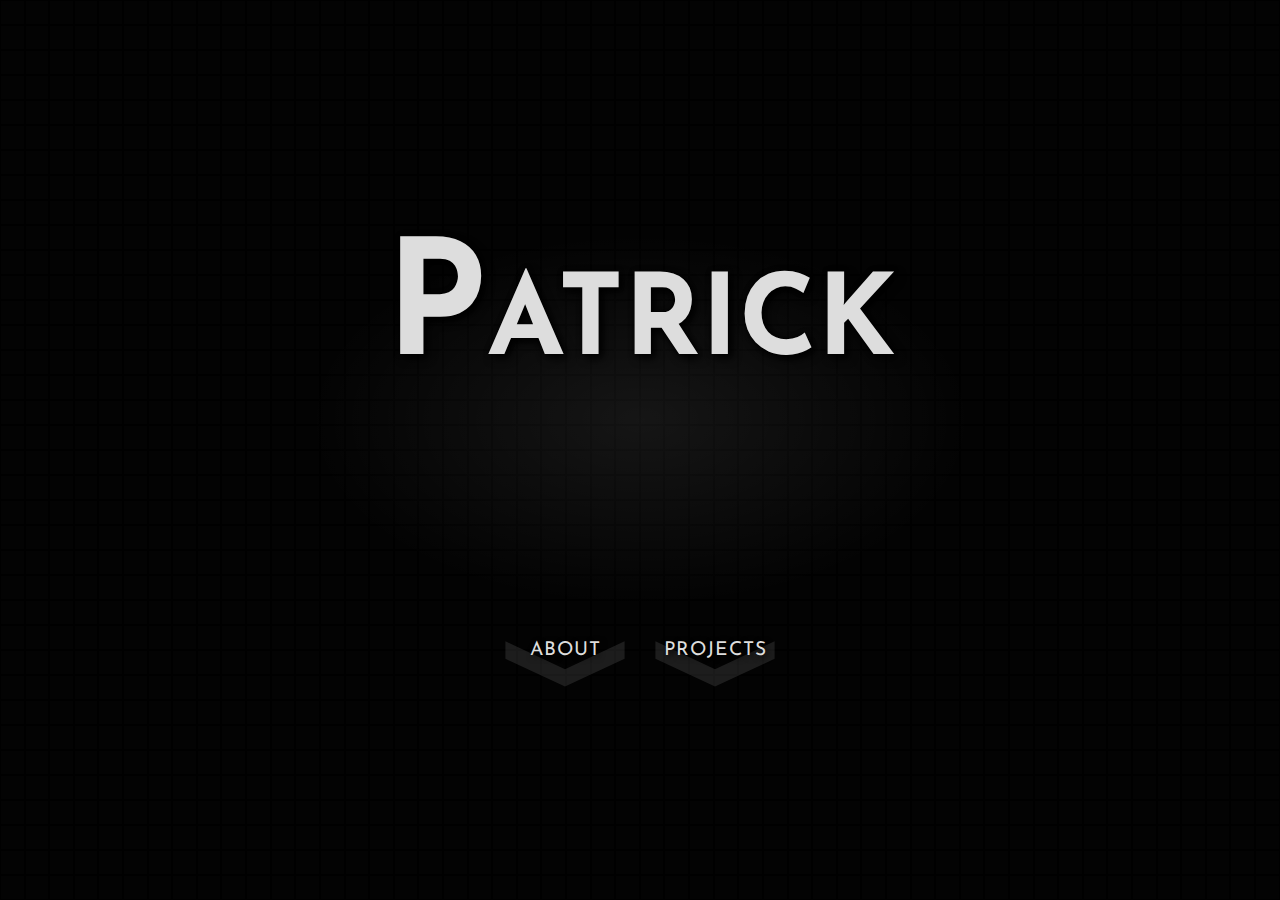
==== index.html @ 40173813 "add jump man game" ====
<!DOCTYPE html>
<html lang="en">
<head>
    <meta charset="UTF-8">
    <meta name="viewport" content="width=device-width, initial-scale=1.0">
    <meta http-equiv="X-UA-Compatible" content="ie=edge">
    <title>Patrick | Johnston</title>
    <link rel="icon" href="favicon.ico" type="image/x-icon" />
    <link href="https://fonts.googleapis.com/css2?family=Josefin+Sans:wght@400;700&family=Open+Sans&display=swap" rel="stylesheet">
    <link rel="stylesheet" href="style.css">
</head>
<body>
    <div id="splash-container" class="splashContainer"></div>
    <main>
        <div class="headerWrapper">
            <h1 class="headerText">Patrick</h1>
            <h1 class="headerText headerTextDelay">Johnston</h1>
            <p class="headerSub">Software Developer</p>
        </div>
        <div class="buttonsWrapper">
            <button class="splashScreenButton" data-dest="aboutDialog">About</button>
            <button class="splashScreenButton" data-dest="projectsDialog">Projects</button>
        </div>
        <section class="dialog" id="aboutDialog">
            <div class="contentWrapper">
                <h2>About</h2>
                <img class="aboutImage" src="./images/PJ_HeadshotSquare.jpg" alt="Patrick Johnston headshot">
                <p>I am an accomplished programmer, with strong critical thinking skills and the ability to quickly understand new concepts. I am seeking an opportunity which challenges my existing skill set and allows me to further develop my expertise in the industry.</p>
            </div>
            <button class="backButton" tabindex="-1">Back</button>
        </section>
        <section class="dialog" id="projectsDialog">
            <div class="contentWrapper">
                <h2>Projects</h2>
                <section class="projectItem">
                    <div class="projectItemWrapper clearfix">
                        <img src="./images/project_jumpman.png" alt="Project screenshot: Jump Man Game">
                        <h3>Jump Man</h3>
                        <p>A platforming game built using HTML canvas. The system built includes simple physics, enemy interaction, anti-gravity, and collectable items.</p>
                    </div>
                    <div class="projectItemButtons">
                        <a href="./jumpman/">View Project</a>
                        <a href="https://github.com/MoonShoesPatty/motionWIP" target="_blank">View GitHub</a>
                    </div>
                </section>
                <section class="projectItem">
                    <div class="projectItemWrapper clearfix">
                        <img src="./images/project_pokedex.png" alt="Project screenshot: Pokedex">
                        <h3>Pokedex</h3>
                        <p>A project built using the Pokemon API, this pokedex uses jQuery to provide an interface to explore all original 151 Pokemon.</p>
                    </div>
                    <div class="projectItemButtons">
                        <a href="./pokedex/">View Project</a>
                        <a href="https://github.com/MoonShoesPatty/pokedex" target="_blank">View GitHub</a>
                    </div>
                </section>
            </div>
            <button class="backButton" tabindex="-1">Back</button>
        </section>
    </main>
    <script src="jQuery.js"></script>
    <script src="script.js"></script>
</body>
</html>
---- style.css ----
/* #region setup */
article,aside,details,figcaption,figure,footer,header,hgroup,nav,section,summary{display:block;}audio,canvas,video{display:inline-block;}audio:not([controls]){display:none;height:0;}[hidden]{display:none;}html{font-family:sans-serif;-webkit-text-size-adjust:100%;-ms-text-size-adjust:100%;}a:focus{outline:thin dotted;}a:active,a:hover{outline:0;}h1{font-size:2em;}abbr[title]{border-bottom:1px dotted;}b,strong{font-weight:700;}dfn{font-style:italic;}mark{background:#ff0;color:#000;}code,kbd,pre,samp{font-family:monospace, serif;font-size:1em;}pre{white-space:pre-wrap;word-wrap:break-word;}q{quotes:\201C \201D \2018 \2019;}small{font-size:80%;}sub,sup{font-size:75%;line-height:0;position:relative;vertical-align:baseline;}sup{top:-.5em;}sub{bottom:-.25em;}img{border:0;}svg:not(:root){overflow:hidden;}fieldset{border:1px solid silver;margin:0 2px;padding:.35em .625em .75em;}button,input,select,textarea{font-family:inherit;font-size:100%;margin:0;}button,input{line-height:normal;}button,html input[type=button],/* 1 */input[type=reset],input[type=submit]{-webkit-appearance:button;cursor:pointer;}button[disabled],input[disabled]{cursor:default;}input[type=checkbox],input[type=radio]{box-sizing:border-box;padding:0;}input[type=search]{-webkit-appearance:textfield;-moz-box-sizing:content-box;-webkit-box-sizing:content-box;box-sizing:content-box;}input[type=search]::-webkit-search-cancel-button,input[type=search]::-webkit-search-decoration{-webkit-appearance:none;}textarea{overflow:auto;vertical-align:top;}table{border-collapse:collapse;border-spacing:0;}body,figure{margin:0;}legend,button::-moz-focus-inner,input::-moz-focus-inner{border:0;padding:0;}
.clearfix:after {visibility: hidden; display: block; font-size: 0; content: ''; clear: both; height: 0; }
* { -moz-box-sizing: border-box; -webkit-box-sizing: border-box; box-sizing: border-box; }

body {
    font-family: "Josefin sans", sans-serif;
    font-variant: small-caps;
}
img {
    border: 1px solid #555;
    box-shadow: 0 0 5px #000, 4px 4px 10px #000;
}
/* #endregion */

/* #region headerText */
#splash-container {
    background-color: black;
    height: 100vh;
    width: 100vw;
    position: absolute;
    top: 0;
    bottom: 0;
    left: 0;
    right: 0;
    overflow: hidden;
}

main {
    display: flex;
    flex-direction: column;
    align-items: center;
    justify-content: center;
    height: 100vh;
    width: 100vw;
    overflow: hidden;
    position: relative;
    z-index: 100;
}

.headerWrapper {
    display: flex;
    flex-direction: column;
    align-items: center;
    justify-content: center;
    background-image: radial-gradient(ellipse closest-side, rgba(255,255,255,0.075), transparent);
}
.buttonsWrapper {
    margin-top: 25px;
}
.buttonsWrapper, .headerWrapper {
    position: relative;
    top: 0;
    transition: all 0.3s ease-out;
}
.headerWrapper.hidden, .buttonsWrapper.hidden {
    opacity: 0;
    /* top: -100vw; */
}
.headerText, .headerSub {
    margin: 0;
    cursor: default;
    text-align: center;
    text-shadow: 0 0 5px #000, 4px 4px 10px #000;
    color: #DDD;
    position: relative;
}

.headerText {
    font-size: calc(2rem + 10vw);
    /* opacity: 0.1; */
    font-weight: 700;
    display: block;
    animation: 2.5s ease-out forwards titleTextFadeIn;
}
.headerTextDelay {
    animation-delay: 1s;
    opacity: 0;
}
@keyframes titleTextFadeIn
{
    0% {
        letter-spacing: 50px;
        opacity: 0;
        top: -25px;
    }
    10% {
        opacity: 0;
    }
    50% {
        opacity: 0.3;
    }
    100% {
        letter-spacing: 2px;
        opacity: 1;
        top: 0;
    }
}
.headerSub {
    font-size: calc(1.5rem + 1vw);
    margin-top: 15px;
    animation: 3s ease-out 2s forwards titleSubFadeIn;
    opacity: 0;
}
@keyframes titleSubFadeIn
{
    0% {
        letter-spacing: 25px;
        opacity: 0;
    }
    10% {
        opacity: 0;
    }
    50% {
        opacity: 0.3;
    }
    100% {
        letter-spacing: 2px;
        opacity: 1;
    }
}

/* #endregion */

/* #region squares */
.square {
    height: 25px;
    width: 25px;
    position: relative;
    display: inline-block;
    border: 1.5px solid black;
    transition: background-color 1s ease-out;
}

.squaresRow {
    display: flex;
}
/* #endregion */

/* #region home screen buttons */

.splashScreenButton {
    outline: none;
    background: none;
    border: none;
    border-radius: 1px;
    color: #DDD;
    text-transform: uppercase;
    font-size: 1.2rem;
    letter-spacing: 1px;
    padding: 6px;
    padding-top: 10px;
    position: relative;
    margin-right: 25px;
    top: 0;
    transition: all 0.5s ease-out;
    text-shadow: 2px 2px 6px #000;
    width: 120px;
    text-align: center;
}
.splashScreenButton:last-child {
    margin-right: 0;
}
.splashScreenButton::after {
    content: '';
    display: inline-block;
    height: 50px;
    width: 120px;
    /* background-color: red; */
    position: absolute;
    top: 10px;
    left: calc(50% - 60px);
    z-index: -1;
    background-image: url('./images/chevronDown.svg');
    background-size: contain;
    background-repeat: no-repeat;
    opacity: 0.1;
    /* background-fill: green; */
    transition: all 0.5s ease-out;
}
.splashScreenButton:hover::after, .splashScreenButton:focus::after {
    opacity: 0.6;
    top: 25px;
}
.splashScreenButton:active::after {
    opacity: 0.8;
    transition: all 0.1s ease-out;
}
.splashScreenButton:focus, .splashScreenButton:hover {
    color: #12B4E9;
    top: -5px;
}
.splashScreenButton:active {
    color: orange;
    transition: all 0.1s ease-out;
}

/* #endregion */

/* #region dialogs */
/* #region dialog titles */
.dialog .contentWrapper
{
    padding: 25px;
}
.dialog h2 {
    /* color: #DDD; */
    margin: 0;
    margin-top: 5vh;
    font-size: calc(1.8rem + 5vw);
    display: inline-block
}
.dialog p {
    font-size: 1rem;
    font-family: 'Open Sans', sans-serif;
    font-weight: 400;
    font-variant: normal;
    letter-spacing: 1px;
    line-height: 1.8rem;
    margin: 0;
}
.aboutImage {
    height: auto;
    float: right;
    width: 50%;
    margin: 15px 15px 5px 10px;
    max-width: 300px;
}
/* #endregion */

.dialog {
    color: #DDD;
    opacity: 0;
    transition: opacity 0.3s 0.2s ease-out;
    top: 100vh;
    position: absolute;
    margin: 3vh 3vw;
    height: 94vh;
    max-width: 900px; 
    width: 94vw;
}

.dialog.open {
    display: block;
    opacity: 1;
    top: 0;
}
.backButton {
    color: #DDD;
    position: absolute;
    right: 0;
    bottom: 0;
    margin-right: 15px;
    margin: 0 25px 15px 0;
    border: none;
    background: none;
    text-transform: uppercase;
    outline: none;
    transition: all 0.4s ease-out;
    font-size: 1.2rem;
    padding: 10px 10px 0 0;
}
.backButton::after {
    content: '';
    display: inline-block;
    height: 25px;
    width: 27px;
    position: absolute;
    background-image: url('./images/chevronRight.svg');
    background-size: contain;
    background-repeat: no-repeat;
    opacity: 1;
    transition: all 0.4s ease-out;
    bottom: 4px;
    right: -5px;
    opacity: 0.1;
}
.backButton:hover, .backButton:focus {
    color: #12B4E9;
    right: 5px;
}
.backButton:hover::after, .backButton:focus::after {
    opacity: 0.6;
    right: -15px;
}
.backButton:active::after {
    opacity: 0.8;
    transition: all 0.1s ease-out;
}
.backButton:active {
    color: orange;
    transition: all 0.1s ease-out;
}
/* #endregion */

/* #region projects */
.projectItem {
    text-shadow: 0 0 5px #000, 2px 2px 5px #000;
    margin-top: 50px;
}
.projectItem img {
    width: 30vw;
    min-width: 200px;
    max-width: 400px;
    float: left;
    margin: 0 15px 5px 0;
}
.projectItem h3 {
    font-size: 1.8rem;
    margin: 0;
}
.projectItemButtons {
    margin-top: 25px;
    display: flex;
    justify-content: center;
}
.projectItem a {
}
.projectItem a:first-child {
    margin-right: 40px;
}

.projectItem a {
    color: #DDD;
    position: relative;
    margin: 0 25px 15px 0;
    left: 0;
    border: none;
    background: none;
    outline: none;
    transition: all 0.4s ease-out;
    font-size: 1.2rem;
    padding: 10px 10px 0 0;
    text-decoration: none;
    font-family: 'Open Sans', sans-serif;
    font-weight: 400;
    font-variant: normal;
}
.projectItem a::after {
    content: '';
    display: inline-block;
    height: 25px;
    width: 27px;
    position: absolute;
    background-image: url('./images/chevronRight.svg');
    background-size: contain;
    background-repeat: no-repeat;
    opacity: 1;
    transition: all 0.4s ease-out;
    bottom: 4px;
    right: -5px;
    opacity: 0.1;
}
.projectItem a:hover, .projectItem a:focus {
    color: #12B4E9;
    left: -5px;
}
.projectItem a:hover::after, .projectItem a:focus::after {
    opacity: 0.6;
    right: -15px;
}
.projectItem a:active::after {
    opacity: 0.8;
    transition: all 0.1s ease-out;
}
.projectItem a:active {
    color: orange;
    transition: all 0.1s ease-out;
}
/* #endregion */
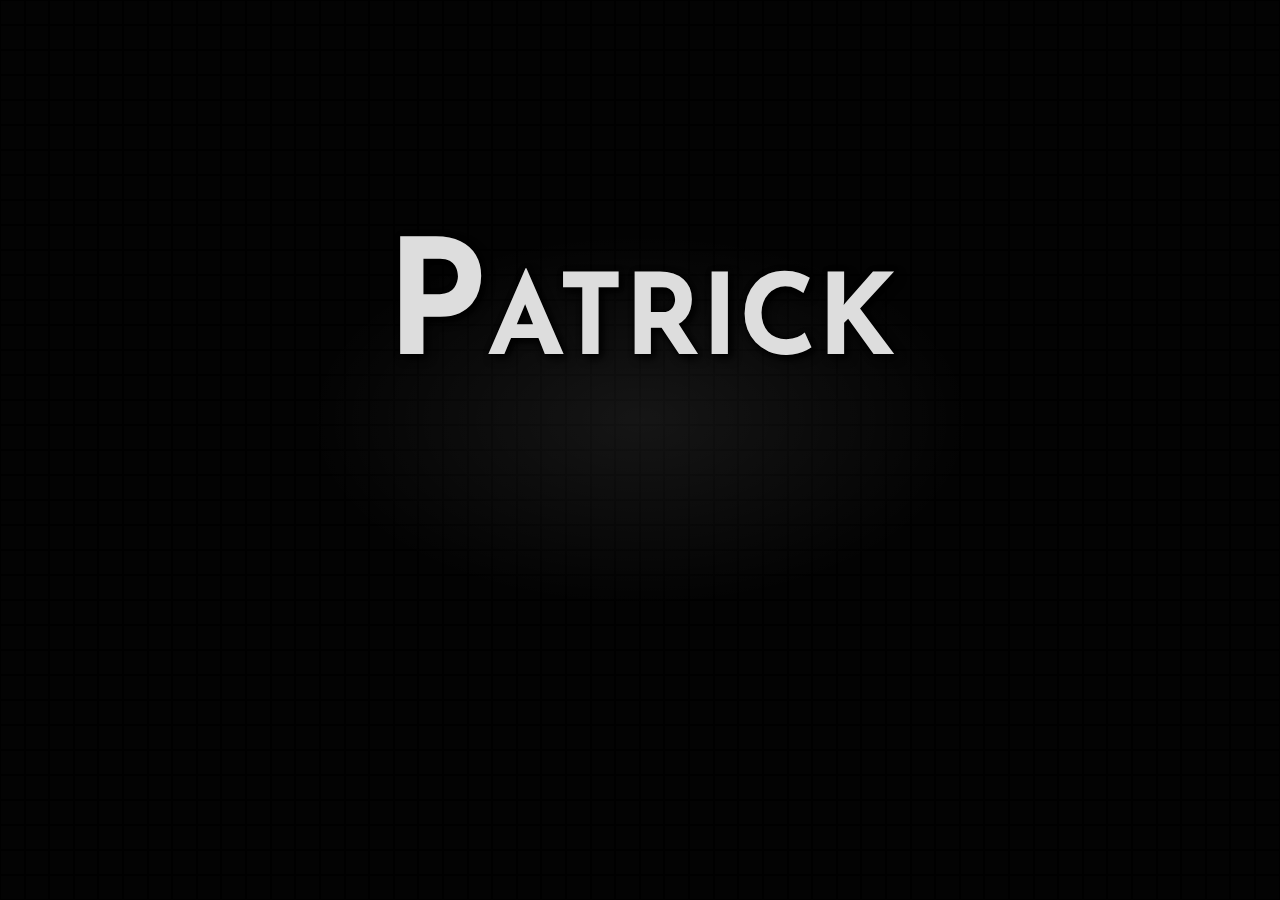
==== commit c0d538d1: "about me touch ups" ====
--- a/index.html
+++ b/index.html
@@ -21,13 +21,20 @@
             <button class="splashScreenButton" data-dest="aboutDialog">About</button>
             <button class="splashScreenButton" data-dest="projectsDialog">Projects</button>
         </div>
-        <section class="dialog" id="aboutDialog">
+        <section class="dialog aboutDialog" id="aboutDialog">
             <div class="contentWrapper">
                 <h2>About</h2>
                 <img class="aboutImage" src="./images/PJ_HeadshotSquare.jpg" alt="Patrick Johnston headshot">
-                <p>I am an accomplished programmer, with strong critical thinking skills and the ability to quickly understand new concepts. I am seeking an opportunity which challenges my existing skill set and allows me to further develop my expertise in the industry.</p>
+                <p>Hi! I'm Patrick. I'm an accomplished developer, with strong critical thinking skills and the ability to quickly understand new concepts. I take great pride in being a key player on teams that I find myself a part of, and bring equal parts fun and hard work to the table.</p>
+                <p>For the past three years, I've been working as a full stack developer at <a class="inlineLink" href="https://tier1fin.com/" target="_blank" tabindex="-1">Tier1 Financial Solutions</a> building award-winning CRM software for the capital markets industry. I'm very comfortable coding in many languages, with JavaScript (including React) and Java being my go-tos. More than specific language proficiency, I've worked hard to build a strong base of computer science fundamentals. I view each language as a tool in my belt, each of which brings specific strengths to accomplish tasks in different ways.</p>
+                <p>I hope that my next challenge allows me to continue to grow those muscles, while allowing me to more deeply explore the whys of programming: why certain artchitectural decisions are made, why building something this way is better than that way. I always strive to broadly understand the whole of a system, producing a more cohesive and elegant final product.</p>
+                <div class="aboutLinkGroup">
+                    <a class="arrowLink" href="./images/resume.pdf" target="_blank" tabindex="-1">Resume</a>
+                    <a class="arrowLink" href="https://github.com/moonshoespatty" target="_blank" tabindex="-1">GitHub</a>
+                    <a class="arrowLink" href="https://www.linkedin.com/in/patrick-johnston/" target="_blank" tabindex="-1">LinkedIn</a>
+                </div>
+                <button class="backButton" tabindex="-1">Back</button>
             </div>
-            <button class="backButton" tabindex="-1">Back</button>
         </section>
         <section class="dialog" id="projectsDialog">
             <div class="contentWrapper">
@@ -39,23 +46,23 @@
                         <p>A platforming game built using HTML canvas. The system built includes simple physics, enemy interaction, anti-gravity, and collectable items.</p>
                     </div>
                     <div class="projectItemButtons">
-                        <a href="./jumpman/">View Project</a>
-                        <a href="https://github.com/MoonShoesPatty/motionWIP" target="_blank">View GitHub</a>
+                        <a class="arrowLink" href="./jumpman/" tabindex="-1">View Project</a>
+                        <a class="arrowLink" href="https://github.com/MoonShoesPatty/motionWIP" target="_blank" tabindex="-1">View GitHub</a>
                     </div>
                 </section>
                 <section class="projectItem">
                     <div class="projectItemWrapper clearfix">
                         <img src="./images/project_pokedex.png" alt="Project screenshot: Pokedex">
-                        <h3>Pokedex</h3>
-                        <p>A project built using the Pokemon API, this pokedex uses jQuery to provide an interface to explore all original 151 Pokemon.</p>
+                        <h3>Pokédex</h3>
+                        <p>A project built using the Pokémon API, this pokédex uses jQuery to provide an interface to explore all original 151 Pokémon, retreiving data from a publicly available API.</p>
                     </div>
                     <div class="projectItemButtons">
-                        <a href="./pokedex/">View Project</a>
-                        <a href="https://github.com/MoonShoesPatty/pokedex" target="_blank">View GitHub</a>
+                        <a class="arrowLink" href="./pokedex/" tabindex="-1">View Project</a>
+                        <a class="arrowLink" href="https://github.com/MoonShoesPatty/pokedex" target="_blank" tabindex="-1">View GitHub</a>
                     </div>
                 </section>
+                <button class="backButton" tabindex="-1">Back</button>
             </div>
-            <button class="backButton" tabindex="-1">Back</button>
         </section>
     </main>
     <script src="jQuery.js"></script>
--- a/style.css
+++ b/style.css
@@ -149,6 +149,7 @@
     font-size: 1.2rem;
     letter-spacing: 1px;
     padding: 6px;
+    opacity: 0;
     padding-top: 10px;
     position: relative;
     margin-right: 25px;
@@ -157,8 +158,10 @@
     text-shadow: 2px 2px 6px #000;
     width: 120px;
     text-align: center;
+    animation: 1s ease-out 3.5s forwards splashButtonFadeDown;
 }
 .splashScreenButton:last-child {
+    animation-delay: 4s;
     margin-right: 0;
 }
 .splashScreenButton::after {
@@ -166,7 +169,6 @@
     display: inline-block;
     height: 50px;
     width: 120px;
-    /* background-color: red; */
     position: absolute;
     top: 10px;
     left: calc(50% - 60px);
@@ -175,7 +177,6 @@
     background-size: contain;
     background-repeat: no-repeat;
     opacity: 0.1;
-    /* background-fill: green; */
     transition: all 0.5s ease-out;
 }
 .splashScreenButton:hover::after, .splashScreenButton:focus::after {
@@ -194,6 +195,18 @@
     color: orange;
     transition: all 0.1s ease-out;
 }
+@keyframes splashButtonFadeDown
+{
+    0% {
+        opacity: 0;
+    }
+    50% {
+        opacity: 0.3;
+    }
+    100% {
+        opacity: 1;
+    }
+}
 
 /* #endregion */
 
@@ -202,13 +215,20 @@
 .dialog .contentWrapper
 {
     padding: 25px;
-}
+    position: relative;
+    margin: 3vh 3vw;
+    min-height: 100vh;
+    max-width: 900px;
+    width: 100vw;
+    margin: 0 auto;
+}
+
 .dialog h2 {
     /* color: #DDD; */
     margin: 0;
     margin-top: 5vh;
     font-size: calc(1.8rem + 5vw);
-    display: inline-block
+    display: inline-block;
 }
 .dialog p {
     font-size: 1rem;
@@ -226,6 +246,9 @@
     margin: 15px 15px 5px 10px;
     max-width: 300px;
 }
+.aboutDialog p {
+    margin-bottom: 25px;
+}
 /* #endregion */
 
 .dialog {
@@ -234,29 +257,58 @@
     transition: opacity 0.3s 0.2s ease-out;
     top: 100vh;
     position: absolute;
-    margin: 3vh 3vw;
-    height: 94vh;
-    max-width: 900px; 
-    width: 94vw;
-}
-
+    height: 100vh;
+    width: 100vw;
+    overflow-y: scroll;
+    overflow-x: hidden;
+}
 .dialog.open {
     display: block;
     opacity: 1;
     top: 0;
 }
+
+/* ----- SCROLL BAR STYLING -----*/
+.dialog::-webkit-scrollbar
+{
+    position: absolute;
+    right: 0;
+    /* top: 0; */
+    width: 10px;
+}
+
+.dialog::-webkit-scrollbar-track
+{
+  background-color: rgba(0, 0, 0, 0);
+  -webkit-border-radius: 10px;
+  border-radius: 10px;
+}
+
+.dialog::-webkit-scrollbar-thumb
+{
+  -webkit-border-radius: 10px;
+  border-radius: 10px;
+  background-color: rgba(255, 255, 255, 0.1);
+}
+/* .dialog.scrolling::-webkit-scrollbar-thumb
+{
+  background-color: rgba(255, 255, 255, 0.8);
+  transition: all 0.75s linear;
+} */
+
 .backButton {
     color: #DDD;
     position: absolute;
     right: 0;
     bottom: 0;
-    margin-right: 15px;
-    margin: 0 25px 15px 0;
+    margin: 0 25px 25px 0;
+    /* margin-right: calc(900px + (50vw - 900px)); */
     border: none;
     background: none;
     text-transform: uppercase;
     outline: none;
     transition: all 0.4s ease-out;
+    text-shadow: 2px 0 2px black, 0 2px 2px black, -2px 0 2px black, 0 -2px 2px black;
     font-size: 1.2rem;
     padding: 10px 10px 0 0;
 }
@@ -298,6 +350,10 @@
     text-shadow: 0 0 5px #000, 2px 2px 5px #000;
     margin-top: 50px;
 }
+.projectItem:last-of-type
+{
+    margin-bottom: 40px;
+}
 .projectItem img {
     width: 30vw;
     min-width: 200px;
@@ -314,16 +370,15 @@
     display: flex;
     justify-content: center;
 }
-.projectItem a {
-}
-.projectItem a:first-child {
-    margin-right: 40px;
-}
-
-.projectItem a {
+
+a:focus {
+    outline: none;
+}
+
+.arrowLink {
     color: #DDD;
     position: relative;
-    margin: 0 25px 15px 0;
+    margin: 0 40px 15px 0;
     left: 0;
     border: none;
     background: none;
@@ -335,8 +390,15 @@
     font-family: 'Open Sans', sans-serif;
     font-weight: 400;
     font-variant: normal;
-}
-.projectItem a::after {
+    /* margin-right: 40px; */
+}
+.aboutDialog .arrowLink {
+    margin-right: 25px;
+}
+.arrowLink:last-child {
+    margin-right: 0;
+}
+.arrowLink::after {
     content: '';
     display: inline-block;
     height: 25px;
@@ -351,20 +413,38 @@
     right: -5px;
     opacity: 0.1;
 }
-.projectItem a:hover, .projectItem a:focus {
+.arrowLink:hover, .arrowLink:focus {
     color: #12B4E9;
     left: -5px;
 }
-.projectItem a:hover::after, .projectItem a:focus::after {
+.arrowLink:hover::after, .arrowLink:focus::after {
     opacity: 0.6;
     right: -15px;
 }
-.projectItem a:active::after {
+.arrowLink:active::after {
     opacity: 0.8;
     transition: all 0.1s ease-out;
 }
-.projectItem a:active {
+.arrowLink:active {
     color: orange;
     transition: all 0.1s ease-out;
 }
+
+.aboutLinkGroup {
+    margin: 40px 0;
+}
+
+.inlineLink {
+    color: #12B4E9;
+    transition: all 0.4s ease-out;
+}
+.inlineLink:visited {
+    color: #12B4E9;
+}
+.inlineLink:hover, .inlineLink:focus {
+    color: orange;
+}
+.inlineLink:active {
+    color: white;
+}
 /* #endregion */